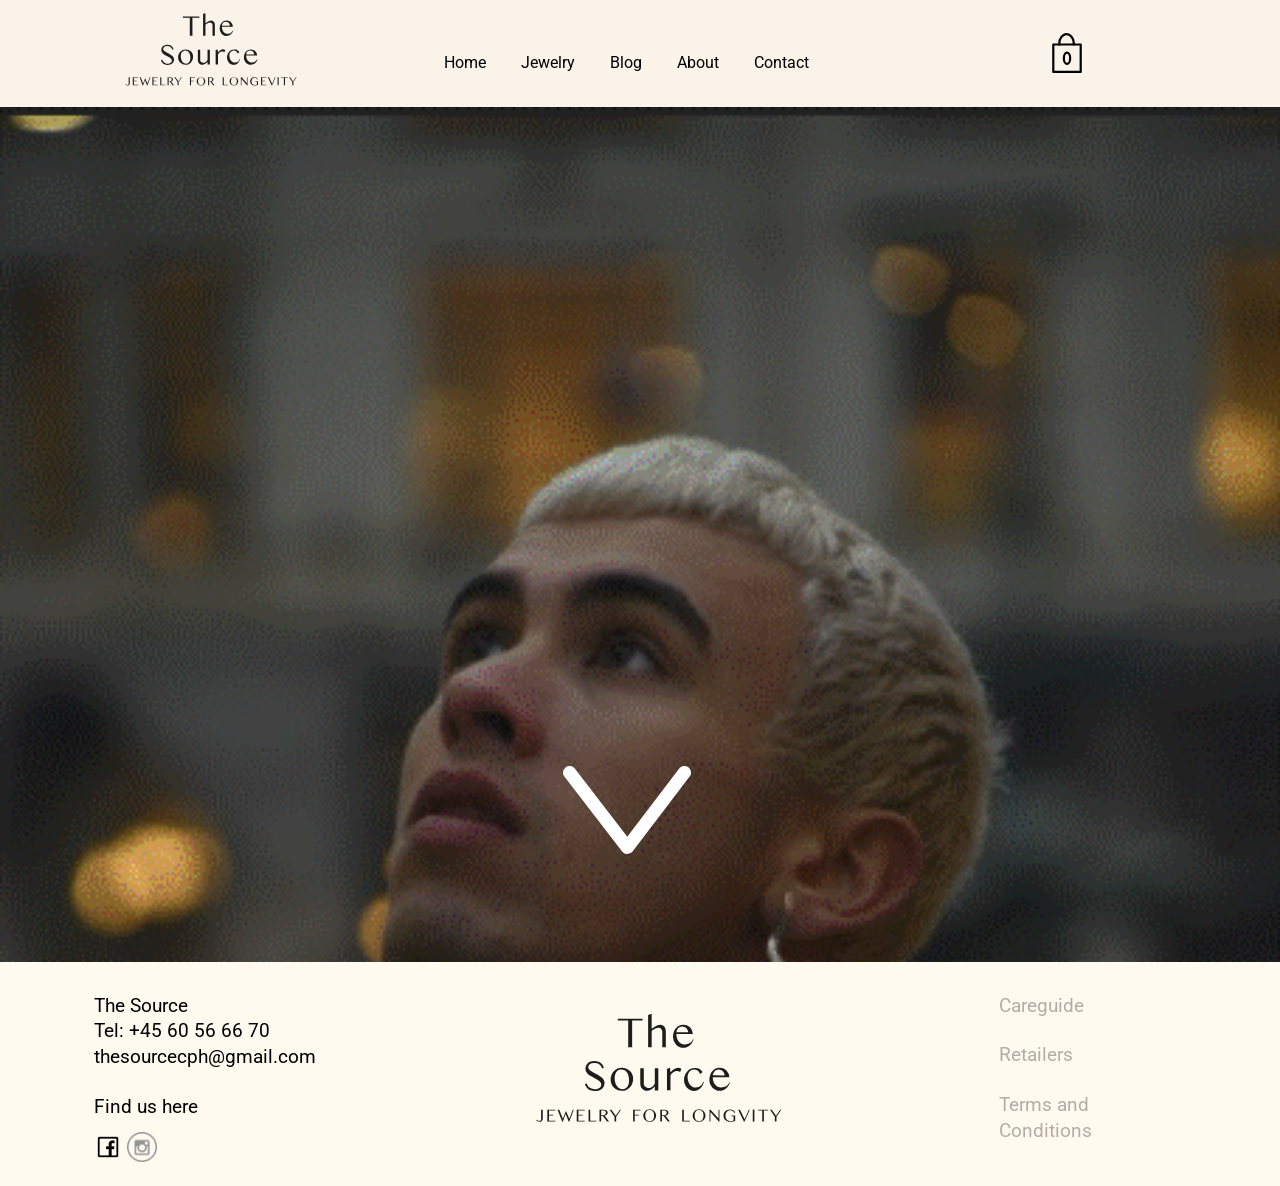
==== index.html @ db6e91e6 ":)" ====
<!DOCTYPE html>
<html lang="">

<head>
    <meta charset="utf-8">
    <meta name="viewport" content="width=device-width, initial-scale=1.0">
    <title></title>
    <link rel="stylesheet" href="style.css">
    <link rel="preconnect" href="https://fonts.gstatic.com">
    <link href="https://fonts.googleapis.com/css2?family=Montserrat:wght@100&family=Roboto:wght@300&display=swap" rel="stylesheet">
</head>

<body id="forside">
    <header>
        <section id="header" class="parent_header">

            <!-- For at lave en plads til burgermenuen -->
            <section class="child_header fyld"></section>

            <section class="child_header" id="header_logo_midten">
                <img class="logo_img" src="img_video/logo_sort.svg" alt="logo_sort">
            </section>

            <section class="child_header" id="kurv">
                <img class="kurv" src="img_video/kurv.svg">
            </section>

            <section class="child_header">
                <section id="burgermenu">
                    <img src="img_video/burger.svg" alt="burger">
                </section>

                <nav>
                    <ul id="menu" class="hidden">
                        <li>
                            <a href="index.html">Home</a>
                        </li>
                        <li>
                            <a href="jewelry.html">Jewelry</a>
                        </li>
                        <li>
                            <a href="blog.html">Blog</a>
                        </li>
                        <li>
                            <a href="about.html">About</a>
                        </li>
                        <li>
                            <a href="contact.html">Contact</a>
                        </li>
                    </ul>
                </nav>
            </section>

            <section class="child_header" id="kurv_web">
                <img class="kurv" src="img_video/kurv.svg">
            </section>

        </section>
    </header>
    <!-- Her skal indholdet sættes ind -->
    <main>
        <section class="css_splash">

            <section class="css_splash_video_container">
                <video class="css_splash_video video" autoplay muted loop>
                    <source src="video/faerdig_forside.mp4" type="video/mp4">
                </video>
                <section class="forside_txt">
                    <img src="img/hvidtlogo.svg">
                </section>
            </section>



            <a href="#forside_section">
                <img class="splash-arrow a-up-down overlay" src="img/pil.svg" alt="arrow">
            </a>
        </section>

        <section id="forside_section"></section>







    </main>


    <footer>
        <div class="foot-column">
            <p>The Source<br>Tel: +45 60 56 66 70<br>thesourcecph@gmail.com</p>
            <p>Find us here</p>
            <div class="foot-so-me">
                <img src="img/facebook-computer-icons-logo-facebook-icon-6c7c62bdf8b1031cc1887831ce79d408.png" alt="facebook">
                <img src="img/computer-icons-logo-facebook-email-whatsapp-address-phone-instagram-ic-bf4214eeb4b383f4176b09e0c0975d92.png" alt="instagram">
            </div>
        </div>
        <div class="foot-column">
            <a href="index.html">
                <img src="img/Artboard%201.svg" alt="logo for the source" class="footer_logo">
            </a>
        </div>
        <div class="foot-column">

            <a href="care_guide.html">
                <p>Careguide</p>
            </a>


            <a href="retailers.html">
                <p>Retailers</p>
            </a>


            <a href="terms.html">
                <p>Terms and Conditions</p>
            </a>
        </div>
    </footer>

    <script>
        // Loader side
        document.addEventListener("DOMContentLoaded", start);

        // Vi laver en konstant = url
        const url = "http://deacosmus.dk/kea/10_eksamen/hjemmeside/wordpress/wp-json/wp/v2/pages/7";

        // MANGLER FORKLARRING
        async function start() {
            //Vi har lavet en konstant som henter url'en ind.
            const hentUrl = await fetch(url);

            // Nedstående har vi lavet variablen 'indhold'. Denne bruger vi senere til at hente content ind fra overstående url (wordpress).
            indhold = await hentUrl.json();

            // Fører os videre til funktionen med samme navn.
            visIndhold();

            // For at tjekke om det virker: Det virker :)
            //console.log("hej med dig Jytte");
        }


        function visIndhold() {
            console.log("Funktionen visIndhold fungerer :)");

            //Vi går ind i innerHTML og henter content.rendered fra url'en.
            document.querySelector("#forside_section").innerHTML = indhold.content.rendered;
        }
    </script>
    <script src="script.js"></script>



</body></html>
---- style.css ----
/******************************************
To Do:
- header - få logo og shop ud i siderne.
- farver + hover m.m. på header
- link farver
- Insta tag

- Fjern padding/margin på jewelry

- Lidt mindre font jewelry
- padding på singleview

- Retailers
- About

- Red blog siden
******************************************/


/*****************************
******************************
******************************
******************************
******************************
**** GENERELT - START ********/
* {
    margin: 0 auto;
}

img {
    width: 100%;
    height: 100%;
}

main {
    max-width: 1400px;
    margin: 0 auto;
}


/*** GENERELT - SLUT *********
******************************
******************************
******************************









/*****************************
******************************
******************************
**** FONTE - START ***********/

h1 {
    font-family: montserrat;
    text-transform: uppercase;
    font-size: 3rem;
    text-align: center;
}

h2 {
    font-family: montserrat;
    text-transform: uppercase;
    font-size: 2rem;
}

h3 {
    font-family: montserrat;
    text-transform: uppercase;
    font-size: 1.5rem;
}

h4 {
    font-family: montserrat;
    text-transform: uppercase;
    font-size: 1.5rem;
}

p {
    font-family: roboto;
    font-size: 18.5px;
    line-height: 1.6rem
}


/*** FONTE - SLUT ************
******************************
******************************
*****************************/





/*****************************
******************************
******************************
** MARGIN & PADDING - START */

/****** Boxe *************/

.child,
.child_forside {
    padding: 50px 20px 50px;
}

/****** Fonte ***********/

h1 {
    margin: 30px;
    display: flex;
    text-align: left;
}

h2 {
    padding-bottom: 15px;
}

/****** Individuelt *****/

.instagram {
    padding: 40px 20px;
}

#terms .child:nth-child(1) {
    padding-top: 0;
}

#about .parent:nth-child(1) .child:nth-child(1),
#about .parent:nth-child(3) .child:nth-child(1),
#about .parent:nth-child(2) .child:nth-child(2) {
    padding-top: 0;
}

#retail .child:nth-child(1) {
    padding-top: 0;
}

@media (min-width: 600px) {

    /****** Boxe ************/
    .parent {
        padding: 20px 10px;
    }

    .child {
        padding: 60px 20px 60px;
    }

    .child_forside {
        padding: 80px 30px;
    }


    /****** Individuelt *****/
    #about h2 {
        padding-top: 50px;
    }
}

/* MARGIN & PADDING - START **
******************************
******************************
*****************************/












/*****************************
******************************
**** HEADER - START ***ØØ****/
#header_logo_first {
    display: none;
}

#kurv_web {
    display: none;
}

.parent_header {
    display: flex;
    flex-wrap: wrap;
    justify-content: center;
}

.child_header {
    flex-basis: 10px;
    flex-grow: 1;
}

.logo_img {
    width: 150px;
    height: auto;
}

.kurv {
    height: 40px;
    width: 50px;
    padding: 22px;
}

#burgermenu {
    display: inline-block;
    position: absolute;
    top: 30px;
    left: 20px;
    height: 30px;
}

#kurv {
    display: flex;
    justify-content: flex-end;
}



header {
    background-color: #faf3ea;
    max-width: 1400px;
    /*margin: 0 auto;*/
}

header a {
    text-decoration: none;
    font-size: 1.4em;
    /*text-transform: uppercase;*/
    color: black;
    padding: 0px 12px;
    font-family: roboto;
    line-height: 60px;
}

header a:hover {
    color: #D69F82;
}

#menu {
    max-width: 1200px;
    list-style-type: none;
    padding: 0;
    position: absolute;
    background-color: #faf3ea;
    width: 100vw;
}

.hidden {
    display: none;
    transform: translateX(-100%);
}

#burgermenu img {
    width: 30px;
}

nav {
    align-items: center;
    z-index: 100;
    opacity: 95%;
    width: 100vw;
}

nav li:first-child {
    padding-top: 20px;
}

nav li:last-child {
    padding-bottom: 20px;
}


/********* mediaquery *********/


@media (min-width: 600px) {
    #header_logo_midten {
        display: flex;
        justify-content: center;
    }

    .logo_img {
        width: 200px;
    }
}

@media (min-width: 1100px) {
    .fyld {
        display: none;
    }

    #header {
        max-width: 1400px;
        display: flex;
        align-items: center;
    }

    #header_logo_midten {
        display: flex;
    }

    #kurv {
        display: none;
    }

    #kurv_web {
        display: flex;
    }


    .forside_parent {
        display: flex;
        justify-content: flex-end;
    }

    #burgermenu {
        display: none;
    }

    #menu {
        display: flex;
        flex-wrap: wrap;
    }

    #menu.hidden {
        transform: translateX(0);
        opacity: 1;
        max-width: 400px;
    }

    nav {
        /*position: static;*/
        background-color: #F5E8D7;
        opacity: 100%;
        width: 100%;
    }

    nav li:first-child {
        padding-top: 0;
    }

    nav li:last-child {
        padding-bottom: 0;
    }

    header a {
        font-size: 1em;
        line-height: normal;
    }
}


/*** HEADER - SLUT ***********
******************************
*****************************/



















/*****************************
******************************
******************************
******************************
******************************
**** FLEX-BOX - START *******/

.parent_forside,
.parent {
    display: flex;
    flex-wrap: wrap;
}

.child {
    flex-grow: 1;
    flex-basis: 800px;
}

.parent:nth-child(1),
.parent:nth-child(3) {
    flex-wrap: wrap-reverse;
}

.parent_forside:nth-child(1) {
    flex-wrap: wrap-reverse;
}

@media (min-width: 600px) {
    .parent {
        display: flex;
        flex-wrap: wrap;
    }

    .child {
        flex-basis: 100px;
        flex-grow: 1;
    }

    .parent:nth-child(1),
    .parent:nth-child(3) {
        flex-wrap: wrap;
    }


}


@media (min-width: 800px) {
    .parent_forside:nth-child(2) {
        flex-wrap: wrap;
    }

    #forside .child {
        flex-basis: 100px;
        flex-grow: 1;
    }

    #forside .child_billede {
        flex-basis: 100px;
        flex-grow: 1;
        max-height: 700px
    }
}

/*** FLEX-BOX - SLUT *********
******************************
******************************
******************************
******************************
*****************************/











/*****************************
******************************
******************************
******************************
******************************
**** SPLASH - START **********/

/***********************************/
/**** placering af splash video ****/

.css_splash {
    height: 95vh;
    /*position: relative;*/
}



@media (min-width: 600px) {
    .css_splash {
        max-height: 100vh;
    }
}

.css_splash_video_container {
    /*position: absolute;*/
    position: relative;
    top: 0;
    left: 0;
    width: 100%;
    height: 100%;
}

.css_splash_video {
    display: block;
    height: 100%;
    width: 100%;
    object-fit: cover;
}


.video {
    display: none;
}

.css_splash {
    background-image: url(img/baggrundsbilledeforside.gif);
    background-size: cover;
}


@media (min-width: 700px) {
    .video {
        display: block;

    }

    .forside_txt {
        display: none;
    }

    .overlay {
        top: 80vh;
    }
}

/***********************************/
/**** placering af pil og logo *****/

.overlay {
    position: absolute;
    top: 85vh;
    left: 44%;
    width: 10%;
    height: 10%;
}

.forside_txt {
    position: absolute;
    left: 10vh;
    top: 60vh;
    width: 70%;
}

/* Animationen på pil */
.a-up-down {
    animation: k-up-down 1s infinite alternate;
}

@keyframes k-up-down {
    0% {
        transform: translateY(0);
    }

    100% {
        transform: translateY(-20px);
    }
}



/*** SPLASH - SLUT ***********
******************************
******************************
******************************
******************************
******************************
******************************
******************************
******************************
******************************
******************************
**** FORSIDE - START ********/


#forside .child {
    flex-basis: 100px;
    flex-grow: 1;
}

#forside .child_billede:nth-child(1) {
    background-image: url(img_video/forside_kroeller.jpg);
    background-size: cover;
    background-position: right;
}

#forside .child_billede:nth-child(2) {
    background-image: url(img_video/amal.jpg);
    background-size: cover;
}

#forside .child_billede {
    height: 400px;
    width: 100vw;
}

#forside .child:nth-child(2) {
    background-color: #c9cdc8;
}

#forside .child:nth-child(1) {
    background-color: #acb3b7;
}

.child_billede img {
    display: none;
}


/********** GRID ************/

.instagram {
    display: grid;
    grid-gap: 10px;
    grid-template-areas:
        "oeverst_venstre oeverst_hoejre"
        "nederst_venstre nederst_hoejre";
    grid-template-rows: 1fr;
}

.box1 {
    grid-area: oeverst_venstre;
}

.box2 {
    grid-area: oeverst_hoejre;
}

.box3 {
    grid-area: nederst_venstre;
}

.box4 {
    grid-area: nederst_hoejre;
}

/******** INSTA TAG *********/

#forside .wp-block-group__inner-container {
    display: flex;
    justify-content: center;
}


.insta_child {
    display: inline-block;
    list-style-type: none;
    padding: 0;
}

.insta_child:nth-child(2) {
    padding: 0 0 60px 20px;
}

.insta_child svg {
    width: 26px;
    height: 26px;
}

/***** KNAPPER *******/

#forside .wp-block-button__link {
    background-color: none;
    border: 1px solid black;
    justify-content: center;
    padding: 10px;
    font-family: roboto;
}

#forside .child p {
    margin-bottom: 30px;
}

/* WEB VERSION */

@media (min-width:600px) {

    h1 {
        display: flex;
        justify-content: center;
    }

    #forside .child_billede {
        height: 700px
    }

    .instagram {
        display: grid;
        grid-gap: 10px;
        grid-template-areas:
            "venstre midt_v midt_h hoejre";
        grid-template-rows: 1fr;
        padding: 120px 20px 20px;
    }

    .box1 {
        grid-area: venstre;
    }

    .box2 {
        grid-area: midt_v;
    }

    .box3 {
        grid-area: midt_h;
    }

    .box4 {
        grid-area: hoejre;
    }
}

/*** FORSIDE - SLUT **********
******************************
******************************
******************************
******************************
*****************************/










/*****************************
******************************
******************************
******************************
******************************
**** ABOUT - START **********/


#about .parent:nth-child(1) {
    background-color: antiquewhite;
}

#about .parent:nth-child(3) {
    background-color: beige;
}


/*** ABOUT - SLUT ************
******************************
******************************
******************************
******************************
*****************************/


/*****************************
******************************
******************************
******************************
******************************
**** JEWELRY - START ********/
#jewelry .filter_knapper {
    display: flex;
    flex-wrap: wrap;
    margin: 0 20vw 20px;
}

#jewelry .filter {
    flex-basis: 800px;
    flex-grow: 1;
    background-color: white;
    border: 1px solid black;
    justify-content: center;
    padding: 8px;
    font-family: roboto;
    margin: 5px;

}



@media(min-width: 600px) {
    #jewelry .filter_knapper {
        display: flex;
        flex-wrap: wrap;
        margin: 0 20vw 20px;
    }

    #jewelry .filter {
        flex-basis: 100px;
        flex-grow: 1;
        max-width: 20vw;
    }
}



@media(min-width: 700px) {
    #jewelry_section {
        height: 100vh;
        display: grid;
        grid-gap: 40px;
        grid-template-columns: repeat(4, 1fr);
        grid-auto-rows: 1fr;

    }

    #jewelry_section img {
        height: 35vh;
    }

    #jewelry_section h2,
    h3,
    p {
        padding: 12px;
        margin-left: -11px;
    }

}



#jewelry .link {
    text-decoration: none;
    font-family: roboto;
    text-decoration-color: black;
    border: 3px solid black;
    justify-content: center;
    padding: 8px;
}

#jewelry.link,
#jewelry a,
#jewelry a:visited,
#jewelry a:hover,
#jewelry a:active {
    color: inherit;
}

#jewelry .smykker_template {
    margin-bottom: 40px;
}

#jewelry .pris {
    margin-bottom: 30px;
}



/*** JEWELRY - SLUT **********
******************************
******************************
******************************
******************************
*****************************/



/*****************************
******************************
******************************
******************************
******************************
**** BLOG - START ***********/



#blog img {
    height: 35vh;
}


#blog li {
    display: block;
}

#blog ul {
    display: block;
    list-style-type: disc;
    margin-block-start: 0em;
    margin-block-end: 4em;
    margin-inline-start: 0px;
    margin-inline-end: 0px;
    padding-inline-start: 0px;
}


#blog img {
    max-width: 70vw;
    margin: 30px 0 30px;
}


@media(min-width: 600px) {
    #blog .blog_indhold {
        display: grid;
        grid-gap: 40px;
        grid-template-columns: repeat(2, 1fr);
        grid-auto-rows: 1fr;

    }

    #blog li {
        display: block;


    }

    #blog img {
        max-width: 70vh;
        margin: 30px 0 30px;

    }
}


#blog a {
    text-decoration: none;
    font-family: roboto;
    text-decoration-color: black;
    border: 2px solid black;
    justify-content: center;
    padding: 8px;
}

#blog,
#blog a,
#blog a:visited,
#blog a:hover,
#blog a:active {
    color: inherit;
}


#blog .wp-block-latest-posts__post-excerpt {
    margin-top: 20px;
    font-family: roboto;
}

#blog h3 {
    text-align: left;
    font-size: 15px;
    padding: 0 20px;
}


#blog_section {
    display: flex;
    justify-content: center;
    padding: 10px 10vw;
}

@media (min-width: 600px) {
    #blog_section {
        padding: 10px 10vw;
    }

    #blog h3 {
        text-align: center;
    }
}



/**** BLOG - SLUT ************
******************************
******************************
******************************
******************************
*****************************/







/*****************************
******************************
******************************
******************************
******************************
**** SINGLE VIEW - START ****/


#single .link {
    text-decoration: none;
    font-family: roboto;
    text-decoration-color: black;
    border: 3px solid black;
    justify-content: center;
    padding: 8px;
}

#single .link,
#single a,
#single a:visited,
#single a:hover,
#single a:active {
    color: inherit;
}

#single #parent {
    display: flex;
    flex-wrap: wrap;
}

#single .parent {
    flex-wrap: wrap;
}

#single .kort_beskrivelse {
    margin-bottom: 40px;
}

#single .varenummer,
#single .pris {
    margin-bottom: 20px;
}

/*** SINGLE VIEW - SLUT ******
******************************
******************************
******************************
******************************
*****************************/





/*****************************
******************************
******************************
******************************
******************************
****** CONTACT - SLUT *******/
h1 {
    padding-bottom: 0%;
    text-align: center;
    font-size: 3rem;
    padding-top: 20px;
    z-index: 1;
    position: relative;
}

#info {
    box-shadow: 0 0 5px #838383;
    display: flex;
    flex-direction: row;
    margin: 40px auto 40px auto;
    width: 80vw;
    z-index: 1;
    position: relative;
    flex-wrap: wrap;
}


#formular {
    padding: 20px;
    background-color: white;
    width: 60%;
    display: flex;
    flex-direction: column;
    flex-basis: 350px;
    flex-grow: 3;
}

#formular input,
#formular button {
    width: 90%;
    color: #9d9d9d;
    border-radius: 5px;
    border: none;
    padding: 10px;
    margin: 10px 0;
    box-shadow: 0 2px 3px #d1d1d1;
}

#formular p {
    font-size: 0.8rem;
    padding: 10px;
}

#formular button {
    background-color: var(--footer);
    color: cadetblue;
    border: none;
    padding: 10px;
    margin-top: 10px;
    font-weight: bold;
    text-transform: uppercase;
    border-radius: 5px;
    font-family: var(--text-font);
    cursor: pointer;
    width: 96%;
}

#sidebar {
    padding: 20px;
    background-color: var(--light-brown);
    width: 40%;
    flex-basis: 200px;
    flex-grow: 2;
}

.contact_info {
    display: flex;
    flex-direction: row;
    justify-content: flex-start;
    padding: 20px 0;
}

.contact_info p {
    margin: auto 1px;

}


/*_MEDIA QUERIES_*/


@media only screen and (max-width: 440px) {
    h1 {
        font-size: 2rem;
    }
}

@media only screen and (max-width: 360px) {
    h2 {
        font-size: 1rem;
    }

    #info {
        margin-top: 10px;
    }
}


/***** CONTACT - SLUT ********
******************************
******************************
******************************
******************************
*****************************/





/*****************************
******************************
******************************
******************************
******************************
**** FOOTER - START *********/


footer {
    height: auto;
    width: 100%;
    background-color: floralwhite;
    display: flex;
    flex-direction: row;
    flex-wrap: nowrap;
    justify-content: space-around;
    max-width: 1400px;
}

footer .foot-column {
    flex-shrink: 1;
    flex-basis: 190px;
    padding: 20px;
    font-family:
        color: black;
    font-size: 1rem;
}

.footer_logo {
    width: 300px;
}

footer img {
    width: 30px;
}

footer a {
    color: black;
    text-decoration: none;
    color: #b3aca7;
}

a:hover {
    color: black;
}

@media only screen and (max-width: 650px) {
    footer {
        flex-direction: column;
        align-items: center;
    }
}


/**** FOOTER - START *********
******************************
******************************
******************************
******************************
*****************************/
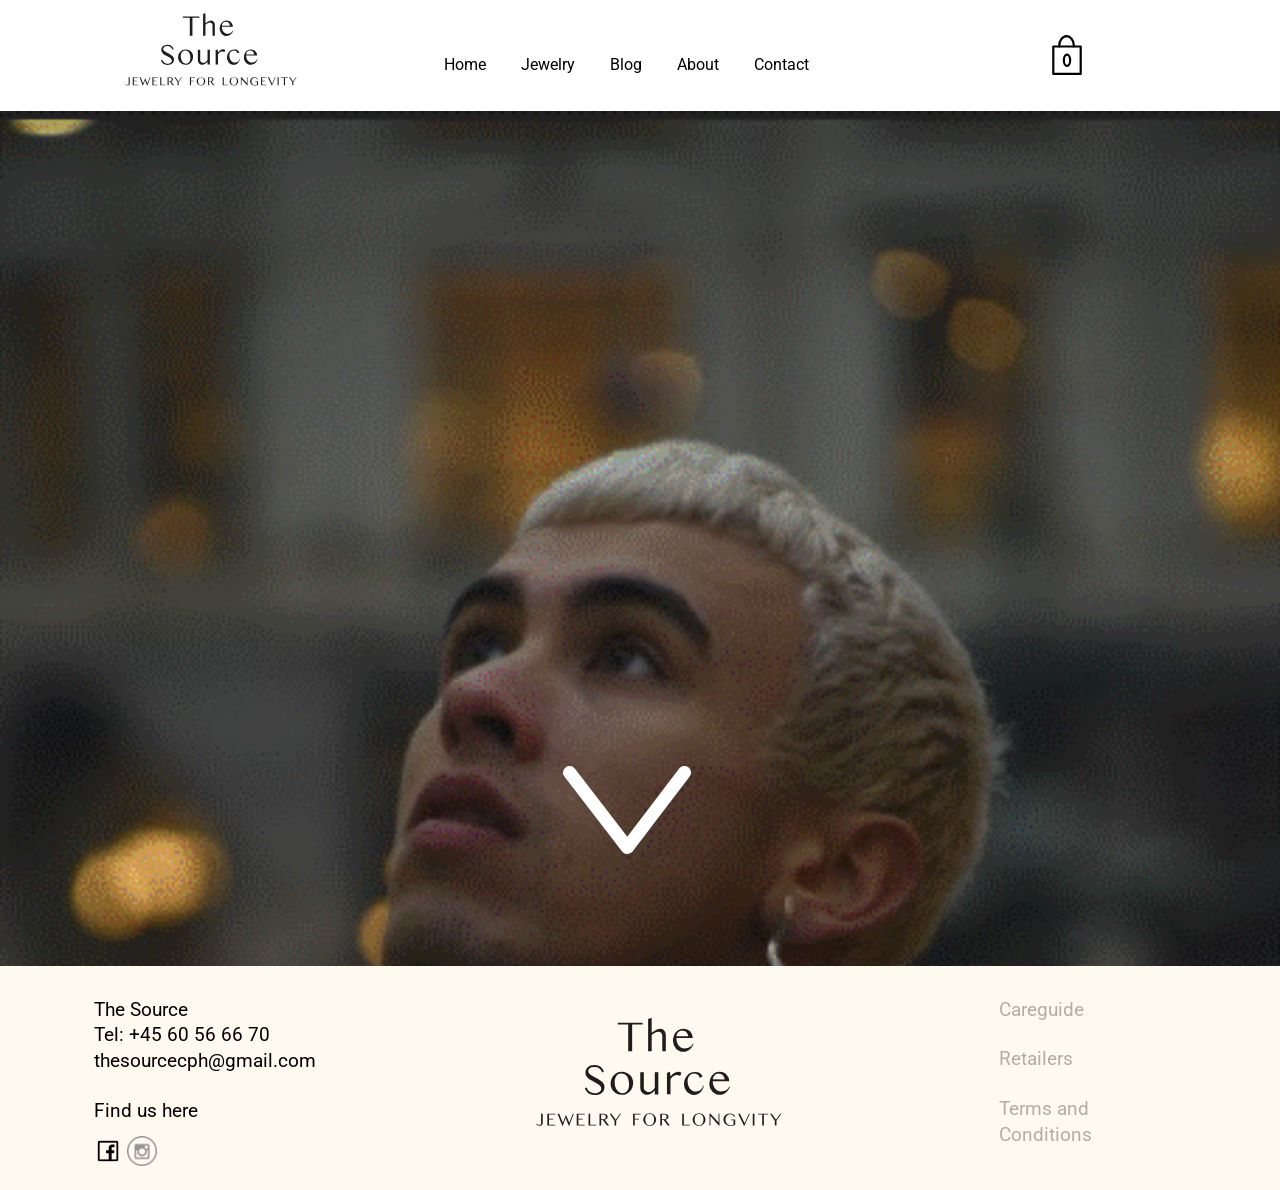
==== commit b56bbc5c: ":)" ====
--- a/index.html
+++ b/index.html
@@ -8,53 +8,58 @@
     <link rel="stylesheet" href="style.css">
     <link rel="preconnect" href="https://fonts.gstatic.com">
     <link href="https://fonts.googleapis.com/css2?family=Montserrat:wght@100&family=Roboto:wght@300&display=swap" rel="stylesheet">
+
 </head>
 
 <body id="forside">
     <header>
-        <section id="header" class="parent_header">
+        <section id="ydre_header">
+            <section id="header" class="parent_header">
 
-            <!-- For at lave en plads til burgermenuen -->
-            <section class="child_header fyld"></section>
+                <!-- For at lave en plads til burgermenuen -->
+                <section class="child_header fyld"></section>
 
-            <section class="child_header" id="header_logo_midten">
-                <img class="logo_img" src="img_video/logo_sort.svg" alt="logo_sort">
-            </section>
-
-            <section class="child_header" id="kurv">
-                <img class="kurv" src="img_video/kurv.svg">
-            </section>
-
-            <section class="child_header">
-                <section id="burgermenu">
-                    <img src="img_video/burger.svg" alt="burger">
+                <section class="child_header" id="header_logo_midten">
+                    <a href="index.html">
+                    <img class="logo_img" src="img_video/logo_sort.svg" alt="logo_sort">
+                </a>
                 </section>
 
-                <nav>
-                    <ul id="menu" class="hidden">
-                        <li>
-                            <a href="index.html">Home</a>
-                        </li>
-                        <li>
-                            <a href="jewelry.html">Jewelry</a>
-                        </li>
-                        <li>
-                            <a href="blog.html">Blog</a>
-                        </li>
-                        <li>
-                            <a href="about.html">About</a>
-                        </li>
-                        <li>
-                            <a href="contact.html">Contact</a>
-                        </li>
-                    </ul>
-                </nav>
+                <section class="child_header" id="kurv">
+                    <img class="kurv" src="img_video/kurv.svg">
+                </section>
+
+                <section class="child_header">
+                    <section id="burgermenu">
+                        <img src="img_video/burger.svg" alt="burger">
+                    </section>
+
+                    <nav>
+                        <ul id="menu" class="hidden">
+                            <li>
+                                <a href="index.html">Home</a>
+                            </li>
+                            <li>
+                                <a href="jewelry.html">Jewelry</a>
+                            </li>
+                            <li>
+                                <a href="blog.html">Blog</a>
+                            </li>
+                            <li>
+                                <a href="about.html">About</a>
+                            </li>
+                            <li>
+                                <a href="contact.html">Contact</a>
+                            </li>
+                        </ul>
+                    </nav>
+                </section>
+
+                <section class="child_header" id="kurv_web">
+                    <img class="kurv" src="img_video/kurv.svg">
+                </section>
+
             </section>
-
-            <section class="child_header" id="kurv_web">
-                <img class="kurv" src="img_video/kurv.svg">
-            </section>
-
         </section>
     </header>
     <!-- Her skal indholdet sættes ind -->
--- a/style.css
+++ b/style.css
@@ -5,15 +5,12 @@
 - link farver
 - Insta tag
 
-- Fjern padding/margin på jewelry
-
-- Lidt mindre font jewelry
+- flyt footer på jewelry
+
 - padding på singleview
 
 - Retailers
 - About
-
-- Red blog siden
 ******************************************/
 
 
@@ -225,17 +222,16 @@
     justify-content: flex-end;
 }
 
-
-
 header {
     background-color: #faf3ea;
     max-width: 1400px;
-    /*margin: 0 auto;*/
-}
+}
+
+#forside header {}
 
 header a {
     text-decoration: none;
-    font-size: 1.4em;
+    font-size: 1.6em;
     /*text-transform: uppercase;*/
     color: black;
     padding: 0px 12px;
@@ -244,8 +240,10 @@
 }
 
 header a:hover {
-    color: #D69F82;
-}
+    color: #cecece;
+}
+
+
 
 #menu {
     max-width: 1200px;
@@ -281,6 +279,7 @@
 }
 
 
+
 /********* mediaquery *********/
 
 
@@ -296,6 +295,21 @@
 }
 
 @media (min-width: 1100px) {
+
+
+    /*header {
+        z-index: 100;
+         !important !
+    }
+
+    .css_splash {
+        margin-top: -110px;
+        z-index: 2;
+    }
+
+*/
+
+
     .fyld {
         display: none;
     }
@@ -316,6 +330,7 @@
 
     #kurv_web {
         display: flex;
+
     }
 
 
@@ -577,6 +592,13 @@
 ******************************
 **** FORSIDE - START ********/
 
+#forside header {
+    background-color: white;
+}
+
+#forside #menu {
+    background-color: white;
+}
 
 #forside .child {
     flex-basis: 100px;
@@ -674,16 +696,44 @@
 
 #forside .child p {
     margin-bottom: 30px;
-}
+    text-align-last: left;
+}
+
+
 
 /* WEB VERSION */
 
 @media (min-width:600px) {
+
+
+    /*
+    #forside h2 {
+        text-align-last: center;
+    }
+*/
 
     h1 {
         display: flex;
         justify-content: center;
     }
+
+    /*
+    #forside .child p {
+        margin-bottom: 30px;
+        text-align-last: inherit;
+        margin: 0 auto;
+    }
+
+    #forside .wp-block-button__link {
+        display: flex;
+        width: 150px;
+        margin-top: 30px;
+        justify-content: center;
+        align-content: center;
+    }
+*/
+
+
 
     #forside .child_billede {
         height: 700px
@@ -762,13 +812,17 @@
 ******************************
 ******************************
 **** JEWELRY - START ********/
-#jewelry .filter_knapper {
+#jewelry_body h2 {
+    font-size: 1.6rem;
+}
+
+#jewelry_body .filter_knapper {
     display: flex;
     flex-wrap: wrap;
     margin: 0 20vw 20px;
 }
 
-#jewelry .filter {
+#jewelry_body .filter {
     flex-basis: 800px;
     flex-grow: 1;
     background-color: white;
@@ -783,13 +837,13 @@
 
 
 @media(min-width: 600px) {
-    #jewelry .filter_knapper {
+    #jewelry_body .filter_knapper {
         display: flex;
         flex-wrap: wrap;
         margin: 0 20vw 20px;
     }
 
-    #jewelry .filter {
+    #jewelry_body .filter {
         flex-basis: 100px;
         flex-grow: 1;
         max-width: 20vw;
@@ -823,7 +877,7 @@
 
 
 
-#jewelry .link {
+#jewelry_body .link {
     text-decoration: none;
     font-family: roboto;
     text-decoration-color: black;
@@ -832,19 +886,19 @@
     padding: 8px;
 }
 
-#jewelry.link,
-#jewelry a,
-#jewelry a:visited,
-#jewelry a:hover,
-#jewelry a:active {
+#jewelry_body .link,
+#jewelry_body a,
+#jewelry_body a:visited,
+#jewelry_body a:hover,
+#jewelry_body a:active {
     color: inherit;
 }
 
-#jewelry .smykker_template {
+#jewelry_body .smykker_template {
     margin-bottom: 40px;
 }
 
-#jewelry .pris {
+#jewelry_body .pris {
     margin-bottom: 30px;
 }
 
@@ -868,16 +922,16 @@
 
 
 
-#blog img {
+#blog main img {
     height: 35vh;
 }
 
 
-#blog li {
+#blog main li {
     display: block;
 }
 
-#blog ul {
+#blog main ul {
     display: block;
     list-style-type: disc;
     margin-block-start: 0em;
@@ -888,14 +942,14 @@
 }
 
 
-#blog img {
+#blog main img {
     max-width: 70vw;
     margin: 30px 0 30px;
 }
 
 
 @media(min-width: 600px) {
-    #blog .blog_indhold {
+    #blog main .blog_indhold {
         display: grid;
         grid-gap: 40px;
         grid-template-columns: repeat(2, 1fr);
@@ -903,13 +957,13 @@
 
     }
 
-    #blog li {
+    #blog main li {
         display: block;
 
 
     }
 
-    #blog img {
+    #blog main img {
         max-width: 70vh;
         margin: 30px 0 30px;
 
@@ -917,7 +971,7 @@
 }
 
 
-#blog a {
+#blog main a {
     text-decoration: none;
     font-family: roboto;
     text-decoration-color: black;
@@ -926,16 +980,16 @@
     padding: 8px;
 }
 
-#blog,
-#blog a,
-#blog a:visited,
-#blog a:hover,
-#blog a:active {
+#blog main,
+#blog main a,
+#blog main a:visited,
+#blog main a:hover,
+#blog main a:active {
     color: inherit;
 }
 
 
-#blog .wp-block-latest-posts__post-excerpt {
+#blog main .wp-block-latest-posts__post-excerpt {
     margin-top: 20px;
     font-family: roboto;
 }
@@ -946,8 +1000,11 @@
     padding: 0 20px;
 }
 
-
-#blog_section {
+#blog main li {
+    margin: 0;
+}
+
+main #blog_section {
     display: flex;
     justify-content: center;
     padding: 10px 10vw;
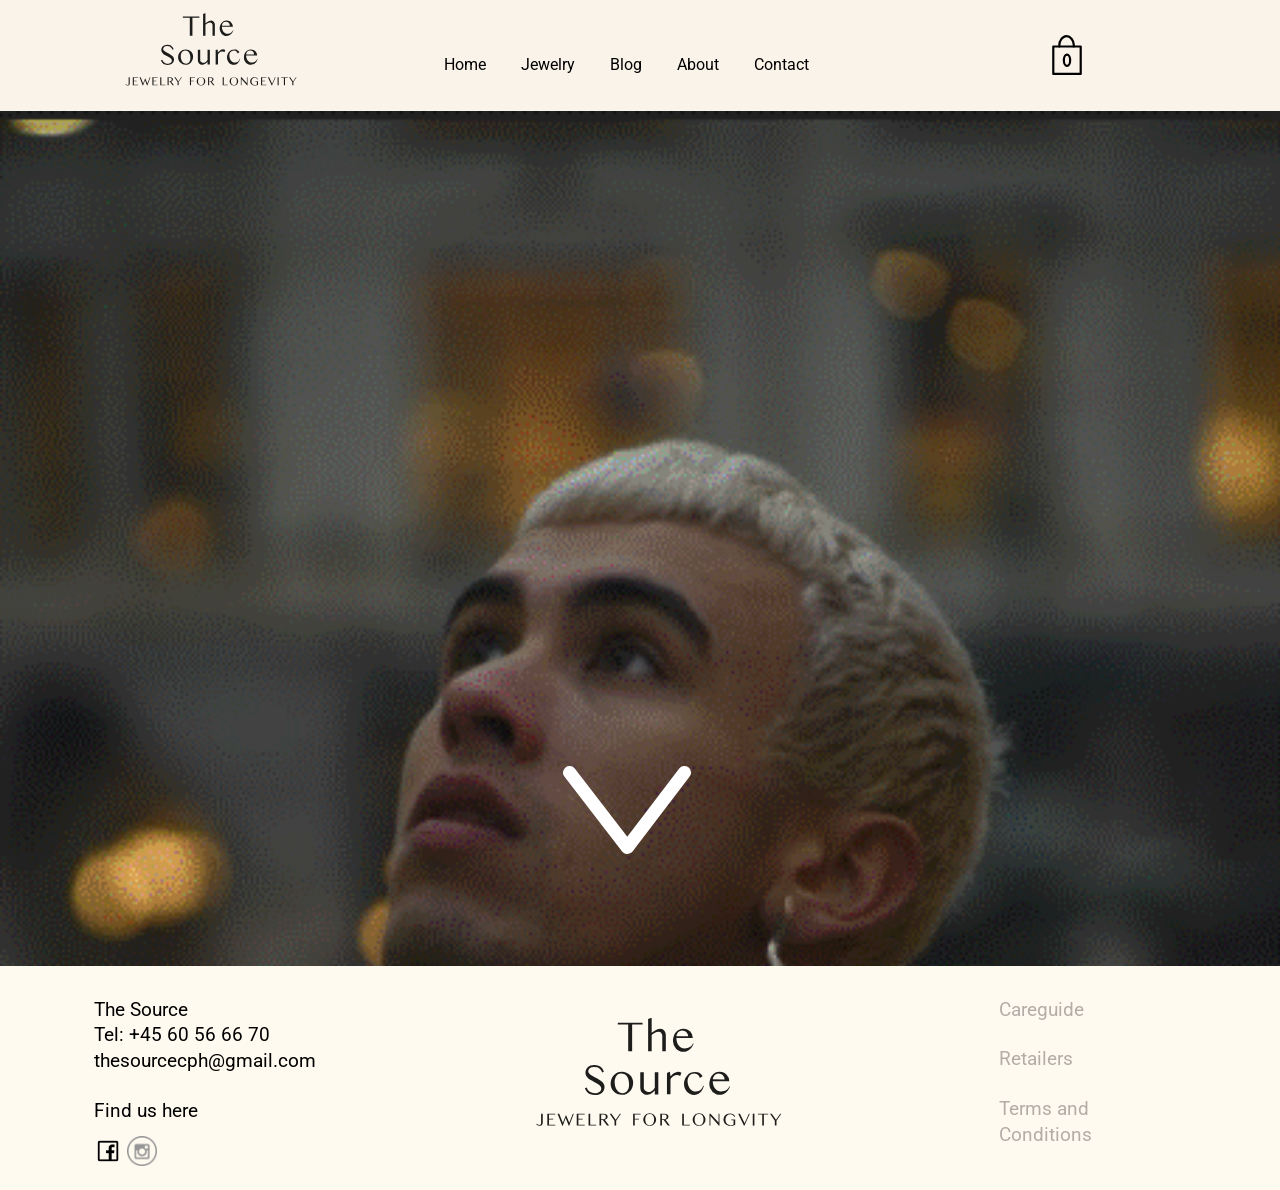
==== commit db3837ad: "forside" ====
--- a/index.html
+++ b/index.html
@@ -16,13 +16,13 @@
         <section id="ydre_header">
             <section id="header" class="parent_header">
 
-                <!-- For at lave en plads til burgermenuen -->
+                <!-- Plads til burgermenu -->
                 <section class="child_header fyld"></section>
 
                 <section class="child_header" id="header_logo_midten">
                     <a href="index.html">
-                    <img class="logo_img" src="img_video/logo_sort.svg" alt="logo_sort">
-                </a>
+                        <img class="logo_img" src="img_video/logo_sort.svg" alt="logo_sort">
+                    </a>
                 </section>
 
                 <section class="child_header" id="kurv">
--- a/style.css
+++ b/style.css
@@ -593,11 +593,11 @@
 **** FORSIDE - START ********/
 
 #forside header {
-    background-color: white;
+    background-color: faf3ea;
 }
 
 #forside #menu {
-    background-color: white;
+    background-color: faf3ea;
 }
 
 #forside .child {
@@ -863,7 +863,7 @@
     }
 
     #jewelry_section img {
-        height: 35vh;
+        height: 27vh;
     }
 
     #jewelry_section h2,
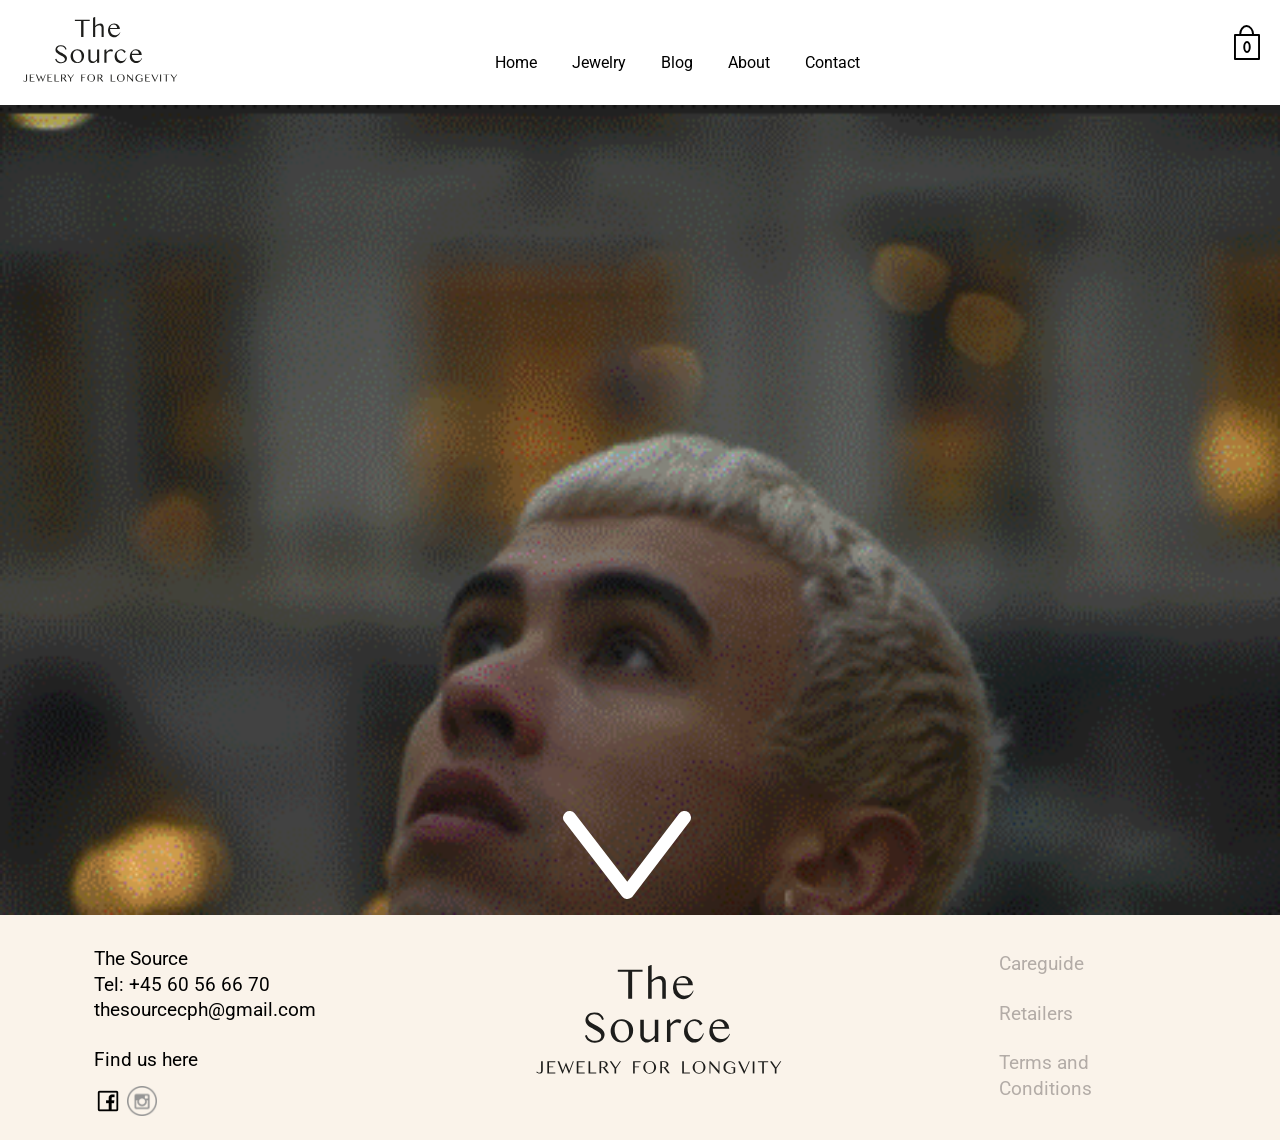
==== commit d37c56a3: "seo, jewelry site & contact rettelser css" ====
--- a/index.html
+++ b/index.html
@@ -1,66 +1,68 @@
 <!DOCTYPE html>
-<html lang="">
+<html lang="da">
 
 <head>
+    <link rel="icon" href="img_video/logo_sort.svg" type="image/x-icon" />
     <meta charset="utf-8">
     <meta name="viewport" content="width=device-width, initial-scale=1.0">
-    <title></title>
+    <title>HOME</title>
     <link rel="stylesheet" href="style.css">
     <link rel="preconnect" href="https://fonts.gstatic.com">
     <link href="https://fonts.googleapis.com/css2?family=Montserrat:wght@100&family=Roboto:wght@300&display=swap" rel="stylesheet">
+    <meta name="description" content="A sustainable jewelry brand with focus on longevity">
 
 </head>
 
 <body id="forside">
     <header>
-        <section id="ydre_header">
-            <section id="header" class="parent_header">
 
-                <!-- Plads til burgermenu -->
-                <section class="child_header fyld"></section>
+        <section id="header" class="parent_header">
 
-                <section class="child_header" id="header_logo_midten">
-                    <a href="index.html">
-                        <img class="logo_img" src="img_video/logo_sort.svg" alt="logo_sort">
-                    </a>
+            <!-- Plads til burgermenu -->
+            <section class="child_header fyld"></section>
+
+            <section class="child_header" id="header_logo_midten">
+                <a href="index.html">
+                    <img class="logo_img" src="img_video/logo_sort.svg" alt="logo_sort">
+                </a>
+            </section>
+
+            <section class="child_header" id="kurv">
+                <img class="kurv" src="img_video/kurv.svg" alt="shopping kurv">
+            </section>
+
+            <section class="child_header">
+                <section id="burgermenu">
+                    <img src="img_video/burger.svg" alt="burger">
                 </section>
 
-                <section class="child_header" id="kurv">
-                    <img class="kurv" src="img_video/kurv.svg">
-                </section>
+                <nav>
+                    <ul id="menu" class="hidden">
+                        <li>
+                            <a href="index.html">Home</a>
+                        </li>
+                        <li>
+                            <a href="jewelry.html">Jewelry</a>
+                        </li>
+                        <li>
+                            <a href="blog.html">Blog</a>
+                        </li>
+                        <li>
+                            <a href="about.html">About</a>
+                        </li>
+                        <li>
+                            <a href="contact.html">Contact</a>
+                        </li>
+                    </ul>
+                </nav>
+            </section>
 
-                <section class="child_header">
-                    <section id="burgermenu">
-                        <img src="img_video/burger.svg" alt="burger">
-                    </section>
+            <section class="child_header" id="kurv_web">
+                <img class="kurv" src="img_video/kurv.svg" alt="shopping kurv to">
+            </section>
 
-                    <nav>
-                        <ul id="menu" class="hidden">
-                            <li>
-                                <a href="index.html">Home</a>
-                            </li>
-                            <li>
-                                <a href="jewelry.html">Jewelry</a>
-                            </li>
-                            <li>
-                                <a href="blog.html">Blog</a>
-                            </li>
-                            <li>
-                                <a href="about.html">About</a>
-                            </li>
-                            <li>
-                                <a href="contact.html">Contact</a>
-                            </li>
-                        </ul>
-                    </nav>
-                </section>
+        </section>
 
-                <section class="child_header" id="kurv_web">
-                    <img class="kurv" src="img_video/kurv.svg">
-                </section>
-
-            </section>
-        </section>
     </header>
     <!-- Her skal indholdet sættes ind -->
     <main>
@@ -71,7 +73,7 @@
                     <source src="video/faerdig_forside.mp4" type="video/mp4">
                 </video>
                 <section class="forside_txt">
-                    <img src="img/hvidtlogo.svg">
+                    <img src="img/hvidtlogo.svg" alt="forside tekst">
                 </section>
             </section>
 
--- a/style.css
+++ b/style.css
@@ -30,9 +30,11 @@
 }
 
 main {
-    max-width: 1400px;
+    /*    max-width: 1400px;*/
     margin: 0 auto;
-}
+    max-width: 3000px;
+}
+
 
 
 /*** GENERELT - SLUT *********
@@ -58,6 +60,7 @@
     text-transform: uppercase;
     font-size: 3rem;
     text-align: center;
+    padding: 40px 0 20px;
 }
 
 h2 {
@@ -102,7 +105,8 @@
 /****** Boxe *************/
 
 .child,
-.child_forside {
+.child_forside,
+.about_child {
     padding: 50px 20px 50px;
 }
 
@@ -110,8 +114,6 @@
 
 h1 {
     margin: 30px;
-    display: flex;
-    text-align: left;
 }
 
 h2 {
@@ -128,9 +130,9 @@
     padding-top: 0;
 }
 
-#about .parent:nth-child(1) .child:nth-child(1),
-#about .parent:nth-child(3) .child:nth-child(1),
-#about .parent:nth-child(2) .child:nth-child(2) {
+#about .about_parent:nth-child(1) .about_child:nth-child(1),
+#about .about_parent:nth-child(3) .about_child:nth-child(1),
+#about .about_parent:nth-child(2) .about_child:nth-child(2) {
     padding-top: 0;
 }
 
@@ -145,7 +147,8 @@
         padding: 20px 10px;
     }
 
-    .child {
+    .child,
+    .about_child {
         padding: 60px 20px 60px;
     }
 
@@ -160,7 +163,7 @@
     }
 }
 
-/* MARGIN & PADDING - START **
+/* MARGIN & PADDING - SLUT ***
 ******************************
 ******************************
 *****************************/
@@ -199,15 +202,23 @@
 }
 
 .logo_img {
-    width: 150px;
+    width: 180px;
     height: auto;
 }
 
+#kurv_container {
+    display: flex;
+    justify-content: left;
+}
+
 .kurv {
-    height: 40px;
-    width: 50px;
-    padding: 22px;
-}
+    height: 35px;
+    width: auto;
+    position: absolute;
+    right: 20px;
+    top: 25px;
+}
+
 
 #burgermenu {
     display: inline-block;
@@ -283,6 +294,7 @@
 /********* mediaquery *********/
 
 
+/*
 @media (min-width: 600px) {
     #header_logo_midten {
         display: flex;
@@ -293,29 +305,21 @@
         width: 200px;
     }
 }
-
-@media (min-width: 1100px) {
-
-
-    /*header {
-        z-index: 100;
-         !important !
-    }
-
-    .css_splash {
-        margin-top: -110px;
-        z-index: 2;
-    }
-
 */
+
+@media (min-width: 700px) {
 
 
     .fyld {
         display: none;
     }
 
+    header {
+        width: 100vw;
+        max-width: 100vw;
+    }
+
     #header {
-        max-width: 1400px;
         display: flex;
         align-items: center;
     }
@@ -349,7 +353,7 @@
     }
 
     #menu.hidden {
-        transform: translateX(0);
+        transform: translateX(2vw);
         opacity: 1;
         max-width: 400px;
     }
@@ -373,7 +377,19 @@
         font-size: 1em;
         line-height: normal;
     }
-}
+
+    #header_logo_midten {
+        display: block;
+        padding-top: 5px;
+    }
+}
+
+@media (min-width: 1100px) {
+    #menu.hidden {
+        transform: translateX(4vw);
+    }
+}
+
 
 
 /*** HEADER - SLUT ***********
@@ -406,12 +422,14 @@
 **** FLEX-BOX - START *******/
 
 .parent_forside,
-.parent {
+.parent,
+about_parent {
     display: flex;
     flex-wrap: wrap;
 }
 
-.child {
+.child,
+.about_child {
     flex-grow: 1;
     flex-basis: 800px;
 }
@@ -424,6 +442,7 @@
 .parent_forside:nth-child(1) {
     flex-wrap: wrap-reverse;
 }
+
 
 @media (min-width: 600px) {
     .parent {
@@ -440,8 +459,6 @@
     .parent:nth-child(3) {
         flex-wrap: wrap;
     }
-
-
 }
 
 
@@ -460,6 +477,21 @@
         flex-grow: 1;
         max-height: 700px
     }
+
+    .about_parent {
+        display: flex;
+        flex-wrap: wrap;
+    }
+
+    .about_child {
+        flex-basis: 100px;
+        flex-grow: 1;
+    }
+
+    .about_parent:nth-child(1),
+    .about_parent:nth-child(3) {
+        flex-wrap: wrap;
+    }
 }
 
 /*** FLEX-BOX - SLUT *********
@@ -490,7 +522,7 @@
 /**** placering af splash video ****/
 
 .css_splash {
-    height: 95vh;
+    height: 90vh;
     /*position: relative;*/
 }
 
@@ -501,6 +533,7 @@
         max-height: 100vh;
     }
 }
+
 
 .css_splash_video_container {
     /*position: absolute;*/
@@ -549,7 +582,7 @@
 
 .overlay {
     position: absolute;
-    top: 85vh;
+    top: 90vh;
     left: 44%;
     width: 10%;
     height: 10%;
@@ -558,7 +591,7 @@
 .forside_txt {
     position: absolute;
     left: 10vh;
-    top: 60vh;
+    top: 55vh;
     width: 70%;
 }
 
@@ -593,11 +626,11 @@
 **** FORSIDE - START ********/
 
 #forside header {
-    background-color: faf3ea;
+    background-color: white;
 }
 
 #forside #menu {
-    background-color: faf3ea;
+    background-color: white;
 }
 
 #forside .child {
@@ -614,6 +647,7 @@
 #forside .child_billede:nth-child(2) {
     background-image: url(img_video/amal.jpg);
     background-size: cover;
+    background-position: center;
 }
 
 #forside .child_billede {
@@ -706,35 +740,6 @@
 @media (min-width:600px) {
 
 
-    /*
-    #forside h2 {
-        text-align-last: center;
-    }
-*/
-
-    h1 {
-        display: flex;
-        justify-content: center;
-    }
-
-    /*
-    #forside .child p {
-        margin-bottom: 30px;
-        text-align-last: inherit;
-        margin: 0 auto;
-    }
-
-    #forside .wp-block-button__link {
-        display: flex;
-        width: 150px;
-        margin-top: 30px;
-        justify-content: center;
-        align-content: center;
-    }
-*/
-
-
-
     #forside .child_billede {
         height: 700px
     }
@@ -789,13 +794,10 @@
 **** ABOUT - START **********/
 
 
-#about .parent:nth-child(1) {
-    background-color: antiquewhite;
-}
-
-#about .parent:nth-child(3) {
-    background-color: beige;
-}
+#about .parent:nth-child(2) {
+    background-color: #faf3ea;
+}
+
 
 
 /*** ABOUT - SLUT ************
@@ -812,6 +814,17 @@
 ******************************
 ******************************
 **** JEWELRY - START ********/
+.smykker_template {
+    width: 300px;
+    height: 300px;
+    margin 0px 60px;
+    padding-bottom: 180px;
+}
+
+.smykker_template:nth-child(1) {
+    padding-top: 40px;
+}
+
 #jewelry_body h2 {
     font-size: 1.6rem;
 }
@@ -836,11 +849,28 @@
 
 
 
+
+
 @media(min-width: 600px) {
+    #jewelry_section {
+        display: grid;
+        grid-gap: 40px;
+        grid-template-columns: repeat(2, 1fr);
+        grid-auto-rows: 1fr;
+    }
+
+    .smykker_template:nth-child(2) {
+        padding-top: 40px;
+    }
+
+    #jewelry_body .filter_knapper {
+        margin: 0 30vw 20px;
+    }
+
     #jewelry_body .filter_knapper {
         display: flex;
         flex-wrap: wrap;
-        margin: 0 20vw 20px;
+        margin: 0 5vw 20px;
     }
 
     #jewelry_body .filter {
@@ -848,23 +878,19 @@
         flex-grow: 1;
         max-width: 20vw;
     }
-}
-
-
-
-@media(min-width: 700px) {
+
+}
+
+@media(min-width: 1000px) {
     #jewelry_section {
-        height: 100vh;
-        display: grid;
-        grid-gap: 40px;
-        grid-template-columns: repeat(4, 1fr);
-        grid-auto-rows: 1fr;
-
-    }
-
-    #jewelry_section img {
-        height: 27vh;
-    }
+        grid-template-columns: repeat(3, 1fr);
+        max-width: 1200px;
+    }
+
+    .smykker_template:nth-child(3) {
+        padding-top: 40px;
+    }
+
 
     #jewelry_section h2,
     h3,
@@ -873,6 +899,18 @@
         margin-left: -11px;
     }
 
+
+
+    .smykker_template {
+        width: 300px;
+        height: 300px;
+        padding-bottom: 200px;
+    }
+
+
+    #jewelry_body .filter_knapper {
+        margin: 0 20vw 20px;
+    }
 }
 
 
@@ -881,7 +919,7 @@
     text-decoration: none;
     font-family: roboto;
     text-decoration-color: black;
-    border: 3px solid black;
+    border: 1px solid black;
     justify-content: center;
     padding: 8px;
 }
@@ -1095,14 +1133,7 @@
 ******************************
 ******************************
 ****** CONTACT - SLUT *******/
-h1 {
-    padding-bottom: 0%;
-    text-align: center;
-    font-size: 3rem;
-    padding-top: 20px;
-    z-index: 1;
-    position: relative;
-}
+
 
 #info {
     box-shadow: 0 0 5px #838383;
@@ -1158,7 +1189,7 @@
 
 #sidebar {
     padding: 20px;
-    background-color: var(--light-brown);
+    background-color: #faf3ea;
     width: 40%;
     flex-basis: 200px;
     flex-grow: 2;
@@ -1177,24 +1208,7 @@
 }
 
 
-/*_MEDIA QUERIES_*/
-
-
-@media only screen and (max-width: 440px) {
-    h1 {
-        font-size: 2rem;
-    }
-}
-
-@media only screen and (max-width: 360px) {
-    h2 {
-        font-size: 1rem;
-    }
-
-    #info {
-        margin-top: 10px;
-    }
-}
+
 
 
 /***** CONTACT - SLUT ********
@@ -1218,14 +1232,19 @@
 
 footer {
     height: auto;
-    width: 100%;
-    background-color: floralwhite;
+    width: 100vw;
+    background-color: #faf3ea;
     display: flex;
     flex-direction: row;
     flex-wrap: nowrap;
     justify-content: space-around;
-    max-width: 1400px;
-}
+    max-width: 3000px;
+    flex-direction: column;
+    align-items: center;
+}
+
+
+
 
 footer .foot-column {
     flex-shrink: 1;
@@ -1254,11 +1273,14 @@
     color: black;
 }
 
-@media only screen and (max-width: 650px) {
+@media only screen and (min-width: 650px) {
     footer {
-        flex-direction: column;
-        align-items: center;
-    }
+        flex-direction: row;
+    }
+}
+
+#jewelry_footer {
+    margin-top: 180px;
 }
 
 
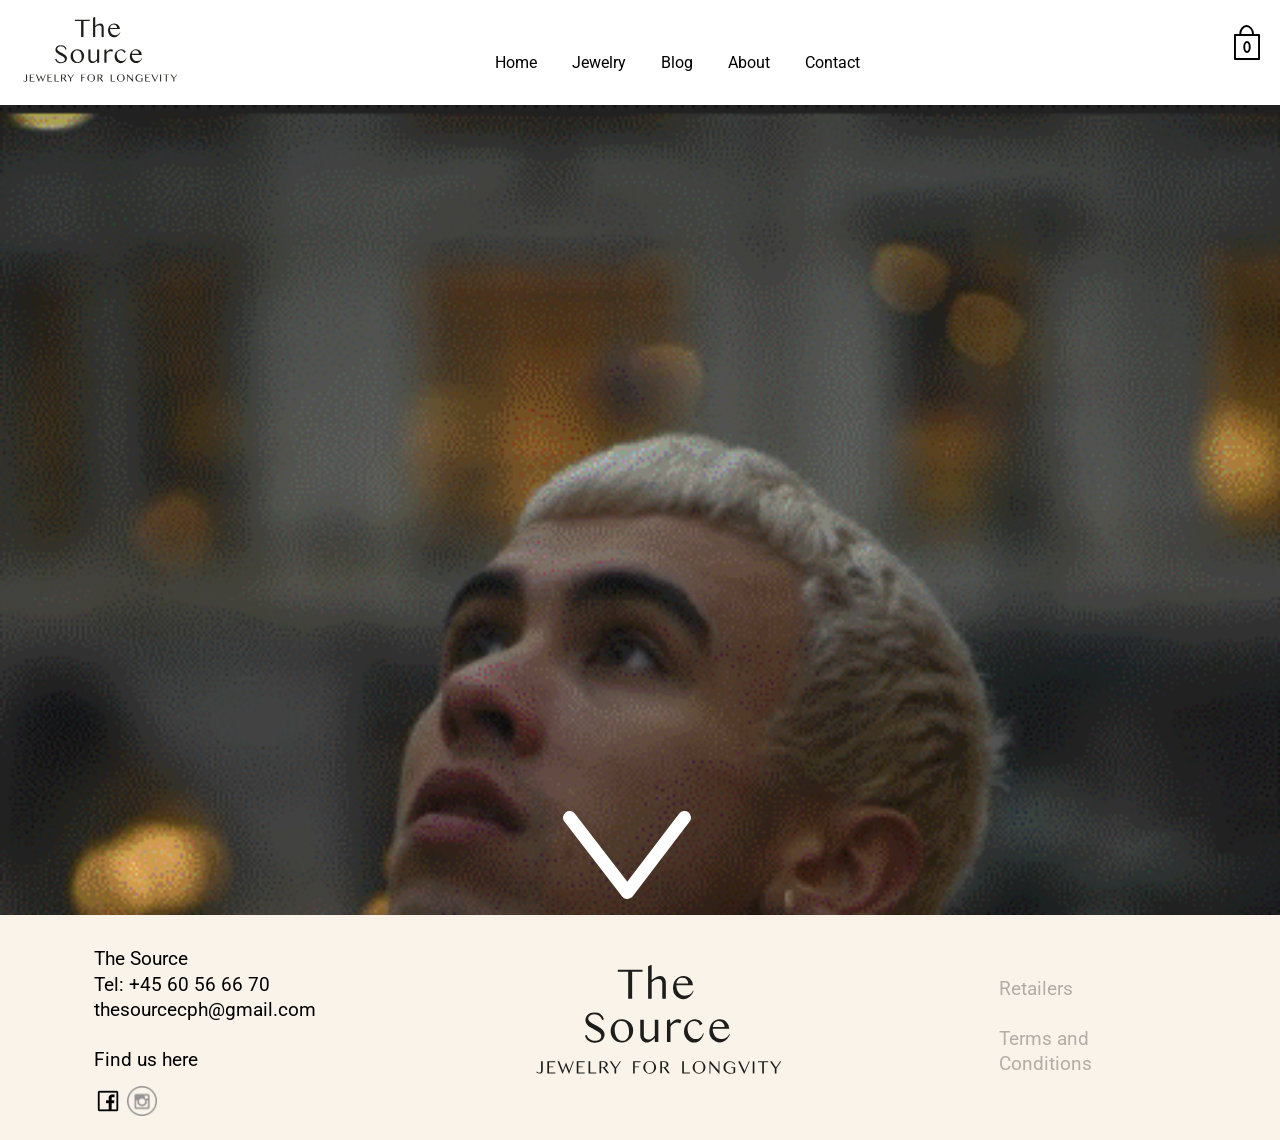
==== commit 5212d322: "retails and careguide + knapper til forside" ====
--- a/index.html
+++ b/index.html
@@ -111,12 +111,8 @@
         </div>
         <div class="foot-column">
 
-            <a href="care_guide.html">
-                <p>Careguide</p>
-            </a>
 
-
-            <a href="retailers.html">
+            <a href="retailersandcareguide.html">
                 <p>Retailers</p>
             </a>
 
@@ -156,9 +152,12 @@
             //Vi går ind i innerHTML og henter content.rendered fra url'en.
             document.querySelector("#forside_section").innerHTML = indhold.content.rendered;
         }
+
     </script>
     <script src="script.js"></script>
 
 
 
-</body></html>
+</body>
+
+</html>
--- a/style.css
+++ b/style.css
@@ -49,7 +49,6 @@
 
 
 
-
 /*****************************
 ******************************
 ******************************
@@ -92,7 +91,6 @@
 ******************************
 ******************************
 *****************************/
-
 
 
 
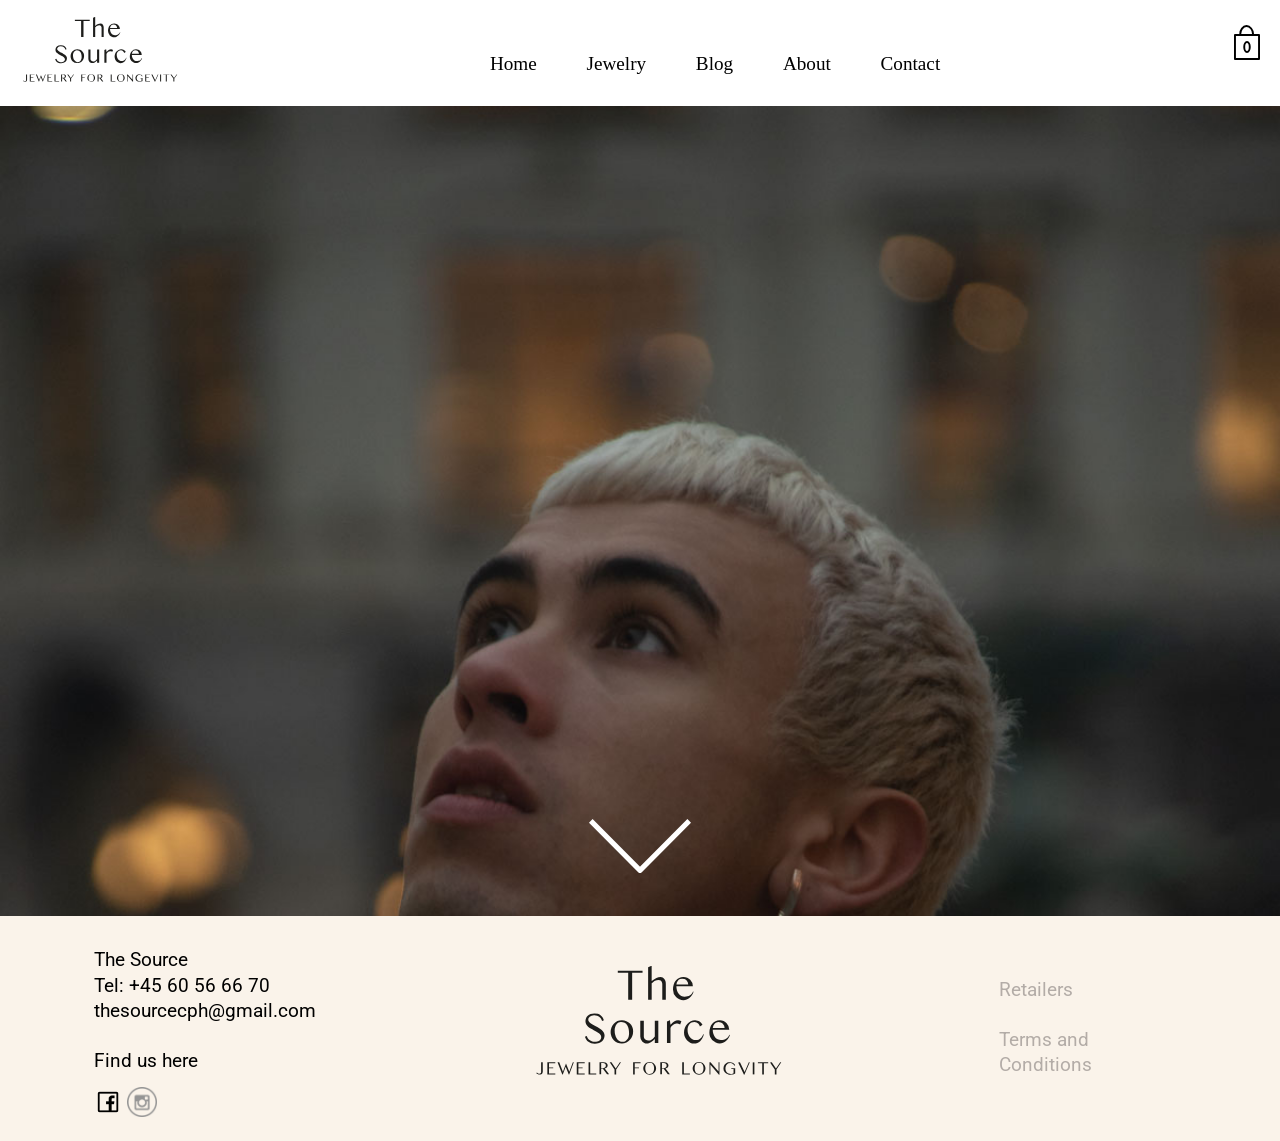
==== commit ba4a940a: "i fix" ====
--- a/index.html
+++ b/index.html
@@ -72,15 +72,16 @@
                 <video class="css_splash_video video" autoplay muted loop>
                     <source src="video/faerdig_forside.mp4" type="video/mp4">
                 </video>
-                <section class="forside_txt">
-                    <img src="img/hvidtlogo.svg" alt="forside tekst">
-                </section>
+
+            </section>
+            <section class="forside_txt">
+                <img src="img/hvidtlogo.svg" alt="forside tekst">
             </section>
 
 
 
             <a href="#forside_section">
-                <img class="splash-arrow a-up-down overlay" src="img/pil.svg" alt="arrow">
+                <img class="splash-arrow a-up-down overlay" src="img_video/pil.svg" alt="arrow">
             </a>
         </section>
 
@@ -152,12 +153,9 @@
             //Vi går ind i innerHTML og henter content.rendered fra url'en.
             document.querySelector("#forside_section").innerHTML = indhold.content.rendered;
         }
-
     </script>
     <script src="script.js"></script>
 
 
 
-</body>
-
-</html>
+</body></html>
--- a/style.css
+++ b/style.css
@@ -240,12 +240,13 @@
 
 header a {
     text-decoration: none;
-    font-size: 1.6em;
-    /*text-transform: uppercase;*/
+    font-size: 1.2em;
+    /*    text-transform: uppercase;*/
     color: black;
     padding: 0px 12px;
-    font-family: roboto;
+    font-family: kannada mn;
     line-height: 60px;
+    font-weight: 200;
 }
 
 header a:hover {
@@ -261,6 +262,7 @@
     position: absolute;
     background-color: #faf3ea;
     width: 100vw;
+
 }
 
 .hidden {
@@ -351,9 +353,9 @@
     }
 
     #menu.hidden {
-        transform: translateX(2vw);
+        transform: translateX(1.2vw);
         opacity: 1;
-        max-width: 400px;
+        max-width: 500px;
     }
 
     nav {
@@ -372,7 +374,6 @@
     }
 
     header a {
-        font-size: 1em;
         line-height: normal;
     }
 
@@ -384,7 +385,7 @@
 
 @media (min-width: 1100px) {
     #menu.hidden {
-        transform: translateX(4vw);
+        transform: translateX(3vw);
     }
 }
 
@@ -530,6 +531,13 @@
     .css_splash {
         max-height: 100vh;
     }
+
+    .overlay {
+        left: 44%;
+        width: 8%;
+        height: 8%;
+    }
+
 }
 
 
@@ -540,6 +548,7 @@
     left: 0;
     width: 100%;
     height: 100%;
+    display: none;
 }
 
 .css_splash_video {
@@ -555,7 +564,7 @@
 }
 
 .css_splash {
-    background-image: url(img/baggrundsbilledeforside.gif);
+    background-image: url(img_video/danne.jpg);
     background-size: cover;
 }
 
@@ -573,6 +582,10 @@
     .overlay {
         top: 80vh;
     }
+
+    .css_splash_video_container {
+        display: block;
+    }
 }
 
 /***********************************/
@@ -581,17 +594,19 @@
 .overlay {
     position: absolute;
     top: 90vh;
-    left: 44%;
-    width: 10%;
-    height: 10%;
+    left: 46%;
+    width: 8%;
+    height: 8%;
 }
 
 .forside_txt {
     position: absolute;
-    left: 10vh;
-    top: 55vh;
+    left: 8.8vh;
+    top: 68vh;
     width: 70%;
 }
+
+
 
 /* Animationen på pil */
 .a-up-down {
@@ -643,9 +658,14 @@
 }
 
 #forside .child_billede:nth-child(2) {
-    background-image: url(img_video/amal.jpg);
+    background-image: url(img_video/amal_forside.jpg);
     background-size: cover;
     background-position: center;
+}
+
+.parent_forside a {
+    text-decoration: none;
+    color: #2f2f2f;
 }
 
 #forside .child_billede {
@@ -654,11 +674,11 @@
 }
 
 #forside .child:nth-child(2) {
-    background-color: #c9cdc8;
+    background-color: #eef0ed;
 }
 
 #forside .child:nth-child(1) {
-    background-color: #acb3b7;
+    background-color: #caccc8;
 }
 
 .child_billede img {
@@ -922,11 +942,11 @@
     padding: 8px;
 }
 
-#jewelry_body .link,
-#jewelry_body a,
-#jewelry_body a:visited,
-#jewelry_body a:hover,
-#jewelry_body a:active {
+#jewelry_body .smykker_template .link,
+#jewelry_body .smykker_template a,
+#jewelry_body .smykker_template a:visited,
+#jewelry_body .smykker_template a:hover,
+#jewelry_body .smykker_template a:active {
     color: inherit;
 }
 
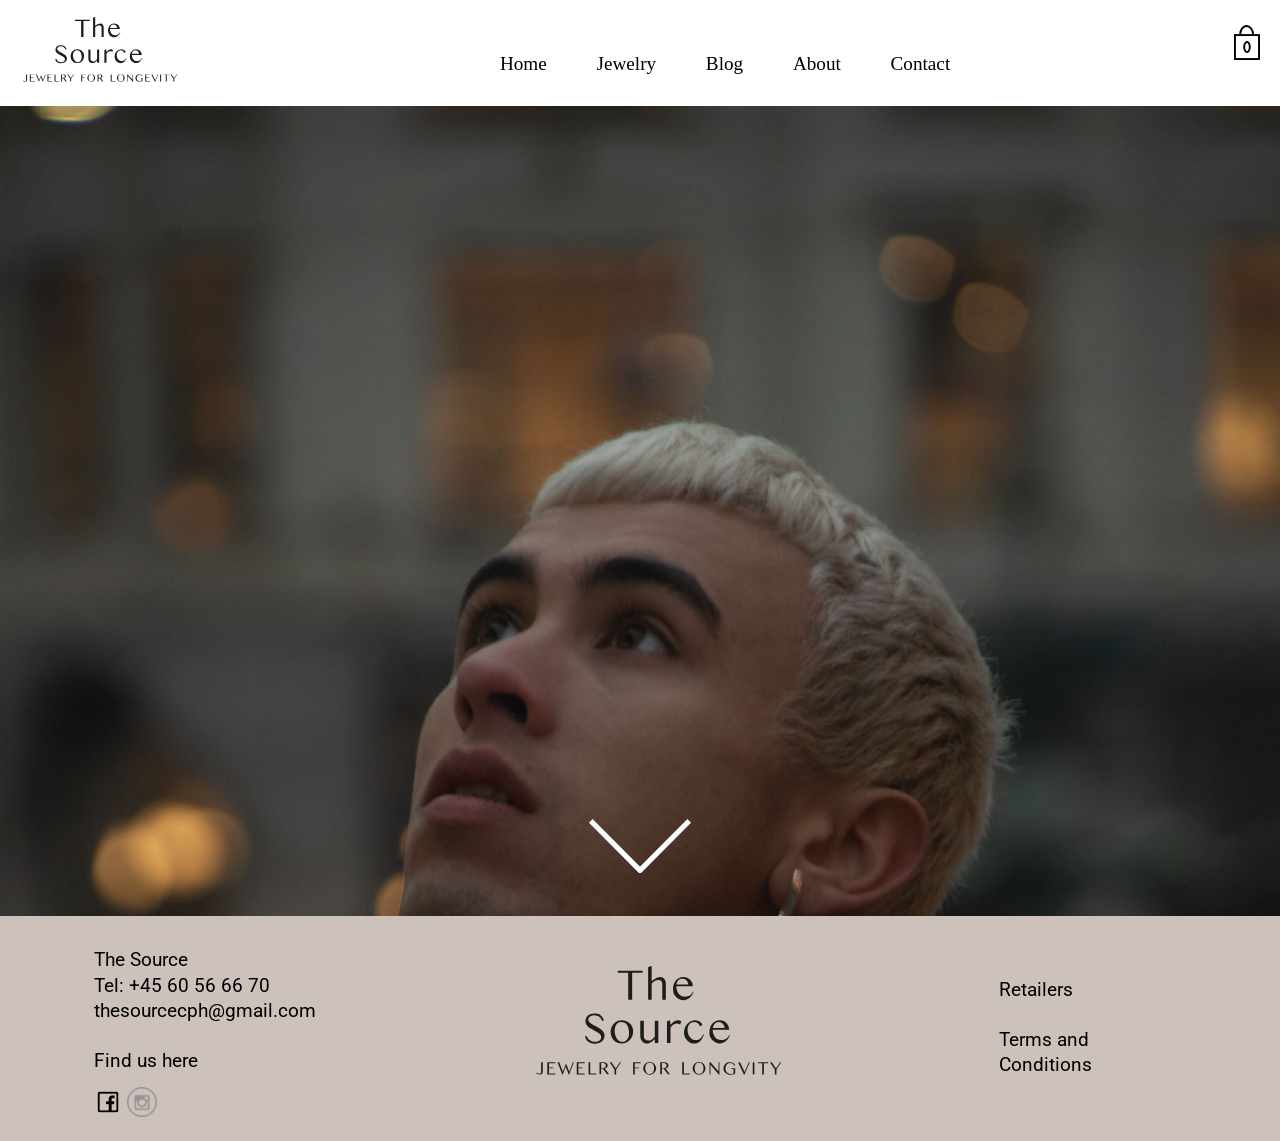
==== commit 1a8387fa: "Links" ====
--- a/index.html
+++ b/index.html
@@ -101,8 +101,12 @@
             <p>The Source<br>Tel: +45 60 56 66 70<br>thesourcecph@gmail.com</p>
             <p>Find us here</p>
             <div class="foot-so-me">
-                <img src="img/facebook-computer-icons-logo-facebook-icon-6c7c62bdf8b1031cc1887831ce79d408.png" alt="facebook">
-                <img src="img/computer-icons-logo-facebook-email-whatsapp-address-phone-instagram-ic-bf4214eeb4b383f4176b09e0c0975d92.png" alt="instagram">
+                <a href="https://www.facebook.com/thesourcecphshop" target="_blank">
+                    <img src="img/facebook-computer-icons-logo-facebook-icon-6c7c62bdf8b1031cc1887831ce79d408.png" alt="facebook">
+                </a>
+                <a href="https://www.instagram.com/thesourcecph/" target="_blank">
+                    <img src="img/computer-icons-logo-facebook-email-whatsapp-address-phone-instagram-ic-bf4214eeb4b383f4176b09e0c0975d92.png" alt="instagram">
+                </a>
             </div>
         </div>
         <div class="foot-column">
@@ -153,9 +157,12 @@
             //Vi går ind i innerHTML og henter content.rendered fra url'en.
             document.querySelector("#forside_section").innerHTML = indhold.content.rendered;
         }
+
     </script>
     <script src="script.js"></script>
 
 
 
-</body></html>
+</body>
+
+</html>
--- a/style.css
+++ b/style.css
@@ -36,6 +36,18 @@
 }
 
 
+html {
+    height: 100%;
+}
+
+#contact,
+#retail,
+#terms {
+    min-height: 100%;
+    display: flex;
+    flex-direction: column;
+}
+
 
 /*** GENERELT - SLUT *********
 ******************************
@@ -232,7 +244,7 @@
 }
 
 header {
-    background-color: #faf3ea;
+    background-color: #ccc2bb;
     max-width: 1400px;
 }
 
@@ -250,7 +262,7 @@
 }
 
 header a:hover {
-    color: #cecece;
+    color: darkgray;
 }
 
 
@@ -260,9 +272,13 @@
     list-style-type: none;
     padding: 0;
     position: absolute;
-    background-color: #faf3ea;
+    background-color: #ccc2bb;
     width: 100vw;
 
+}
+
+#menu a {
+    margin-left: 20px;
 }
 
 .hidden {
@@ -832,6 +848,7 @@
 ******************************
 ******************************
 **** JEWELRY - START ********/
+/*klassen smykke_template får en specifik strl*/
 .smykker_template {
     width: 300px;
     height: 300px;
@@ -839,20 +856,28 @@
     padding-bottom: 180px;
 }
 
+/*Her rammer specifikt klassen .smykke_template's child som får en padding*/
 .smykker_template:nth-child(1) {
     padding-top: 40px;
 }
 
+/*Alle h2'erne inde i body'en en strl på 1.6rem*/
 #jewelry_body h2 {
     font-size: 1.6rem;
 }
 
+/*Filterknapperne får noget luft*/
 #jewelry_body .filter_knapper {
     display: flex;
     flex-wrap: wrap;
     margin: 0 20vw 20px;
 }
 
+.filter_knapper button {
+    cursor: pointer;
+}
+
+/*Former knapperne så de får en border og ligner en knap*/
 #jewelry_body .filter {
     flex-basis: 800px;
     flex-grow: 1;
@@ -1251,7 +1276,7 @@
 footer {
     height: auto;
     width: 100vw;
-    background-color: #faf3ea;
+    background-color: #ccc2bb;
     display: flex;
     flex-direction: row;
     flex-wrap: nowrap;
@@ -1284,16 +1309,17 @@
 footer a {
     color: black;
     text-decoration: none;
-    color: #b3aca7;
+    color: black;
 }
 
 a:hover {
-    color: black;
+    color: darkgray;
 }
 
 @media only screen and (min-width: 650px) {
     footer {
         flex-direction: row;
+        margin-top: auto;
     }
 }
 
